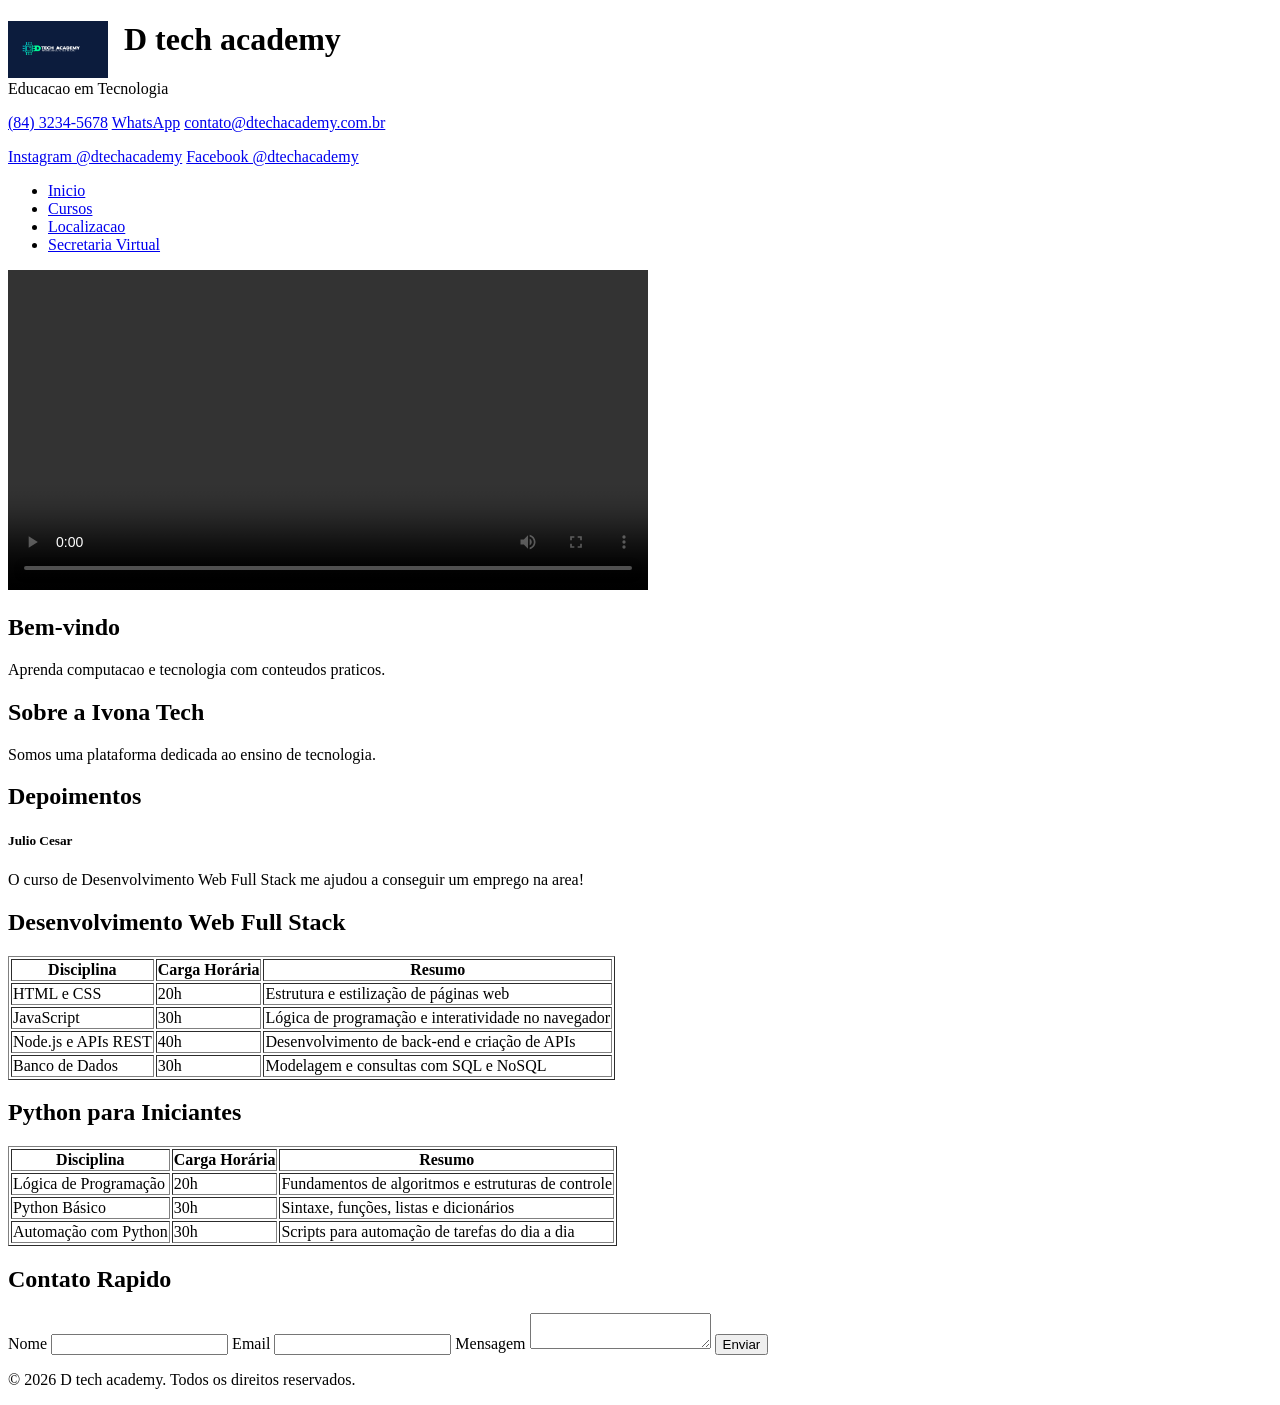
==== index.html @ 98f76e27 "✨ Atualiza ícones e adiciona novas seções de cursos no site" ====
<!DOCTYPE html>
<html lang="pt-BR">
<head> <!--meta dados-->
    <meta charset="UTF-8">
    <meta name="viewport" content="width=device-width, initial-scale=1.0">
    <meta name="description" content="D tech academy - Educação em Tecnologia">
    <meta name="keywords" content="tecnologia, cursos, educação, programação">
    <meta name="author" content="D tech academy">
    <link rel="icon" type="image/png" href="assets/icons/favicon.png.png">
    <title>D tech academy - Inicio</title>
</head>
<body>
    <!-- HEADER: cabecalho da pagina com logo, contatos e menu de navegacao. -->
    <header>
      
        <img src="assets/logo/LOGO DTECH.png" alt="Logo D tech academy" style="float:left; margin-right:1rem; width:100px; height:auto;">
        <h1>D tech academy</h1>
        <p>Educacao em Tecnologia</p>
        <p>
            <a href="tel:+558432345678">(84) 3234-5678</a>
            <a href="https://wa.me/5584998765432" target="_blank" rel="noopener noreferrer">WhatsApp</a>
            <a href="mailto:contato@dtechacademy.com.br">contato@dtechacademy.com.br</a>
        </p>
        <p>
            <a href="https://instagram.com/dtechacademy" target="_blank" rel="noopener noreferrer">Instagram @dtechacademy</a>
            <a href="https://facebook.com/dtechacademy" target="_blank" rel="noopener noreferrer">Facebook @dtechacademy</a>
        </p>
        <nav aria-label="Navegacao principal">
            <ul>
                <li><a href="index.html">Inicio</a></li>
                <li><a href="pages/cursos.html">Cursos</a></li>
                <li><a href="pages/localizacao.html">Localizacao</a></li>
                <li><a href="pages/secretaria-virtual.html">Secretaria Virtual</a></li>
            </ul>
        </nav>
    </header>

    <!-- MAIN: conteudo principal unico da pagina. -->
    <main>
        <video controls autoplay width="640" style="max-width:100%; height:auto;">
            <source src="assets/video/intro.mp4" type="video/mp4" preload="auto" tamanho="large">
        </video>
        <!-- SECTION: bloco tematico de apresentacao inicial. -->
        <section>
            <h2>Bem-vindo</h2>
            <p>Aprenda computacao e tecnologia com conteudos praticos.</p>
        </section>

        <!-- SECTION: bloco tematico com informacoes sobre a instituicao. -->
        <section>
            <h2>Sobre a Ivona Tech</h2>
            <p>Somos uma plataforma dedicada ao ensino de tecnologia.</p>
        </section>
        <section>
            <h2>Depoimentos</h2>
            <article>
                <h5>Julio Cesar</h5>
                <p>O curso de Desenvolvimento Web Full Stack me ajudou a conseguir um emprego na area!</p>
            </article>

        </section>
        <section>
            <h2>Desenvolvimento Web Full Stack</h2>
            <table border="1">
                <thead>
                    <tr>
                        <th>Disciplina</th>
                        <th>Carga Horária</th>
                        <th>Resumo</th>
                    </tr>
                </thead>
                <tbody>
                    <tr>
                        <td>HTML e CSS</td>
                        <td>20h</td>
                        <td>Estrutura e estilização de páginas web</td>
                    </tr>
                    <tr>
                        <td>JavaScript</td>
                        <td>30h</td>
                        <td>Lógica de programação e interatividade no navegador</td>
                    </tr>
                    <tr>
                        <td>Node.js e APIs REST</td>
                        <td>40h</td>
                        <td>Desenvolvimento de back-end e criação de APIs</td>
                    </tr>
                    <tr>
                        <td>Banco de Dados</td>
                        <td>30h</td>
                        <td>Modelagem e consultas com SQL e NoSQL</td>
                    </tr>
                </tbody>
            </table>
        </section>

        <section>
            <h2>Python para Iniciantes</h2>
            <table border="1">
                <thead>
                    <tr>
                        <th>Disciplina</th>
                        <th>Carga Horária</th>
                        <th>Resumo</th>
                    </tr>
                </thead>
                <tbody>
                    <tr>
                        <td>Lógica de Programação</td>
                        <td>20h</td>
                        <td>Fundamentos de algoritmos e estruturas de controle</td>
                    </tr>
                    <tr>
                        <td>Python Básico</td>
                        <td>30h</td>
                        <td>Sintaxe, funções, listas e dicionários</td>
                    </tr>
                    <tr>
                        <td>Automação com Python</td>
                        <td>30h</td>
                        <td>Scripts para automação de tarefas do dia a dia</td>
                    </tr>
                </tbody>
            </table>
        </section>



        <!-- SECTION: bloco tematico com formulario de contato rapido. -->
        <section>
            <h2>Contato Rapido</h2>
            <form>
                <label>
                    Nome
                    <input type="text" name="nome" required>
                </label>
                <label>
                    Email
                    <input type="email" name="email" required>
                </label>
                <label>
                    Mensagem
                    <textarea name="mensagem" required></textarea>
                </label>
                <button type="submit">Enviar</button>
            </form>
        </section>
    </main>

    <!-- FOOTER: rodape com informacoes finais e direitos autorais. -->
    <footer>
        <p>&copy; 2026 D tech academy. Todos os direitos reservados.</p>
    </footer>
</body>
</html>
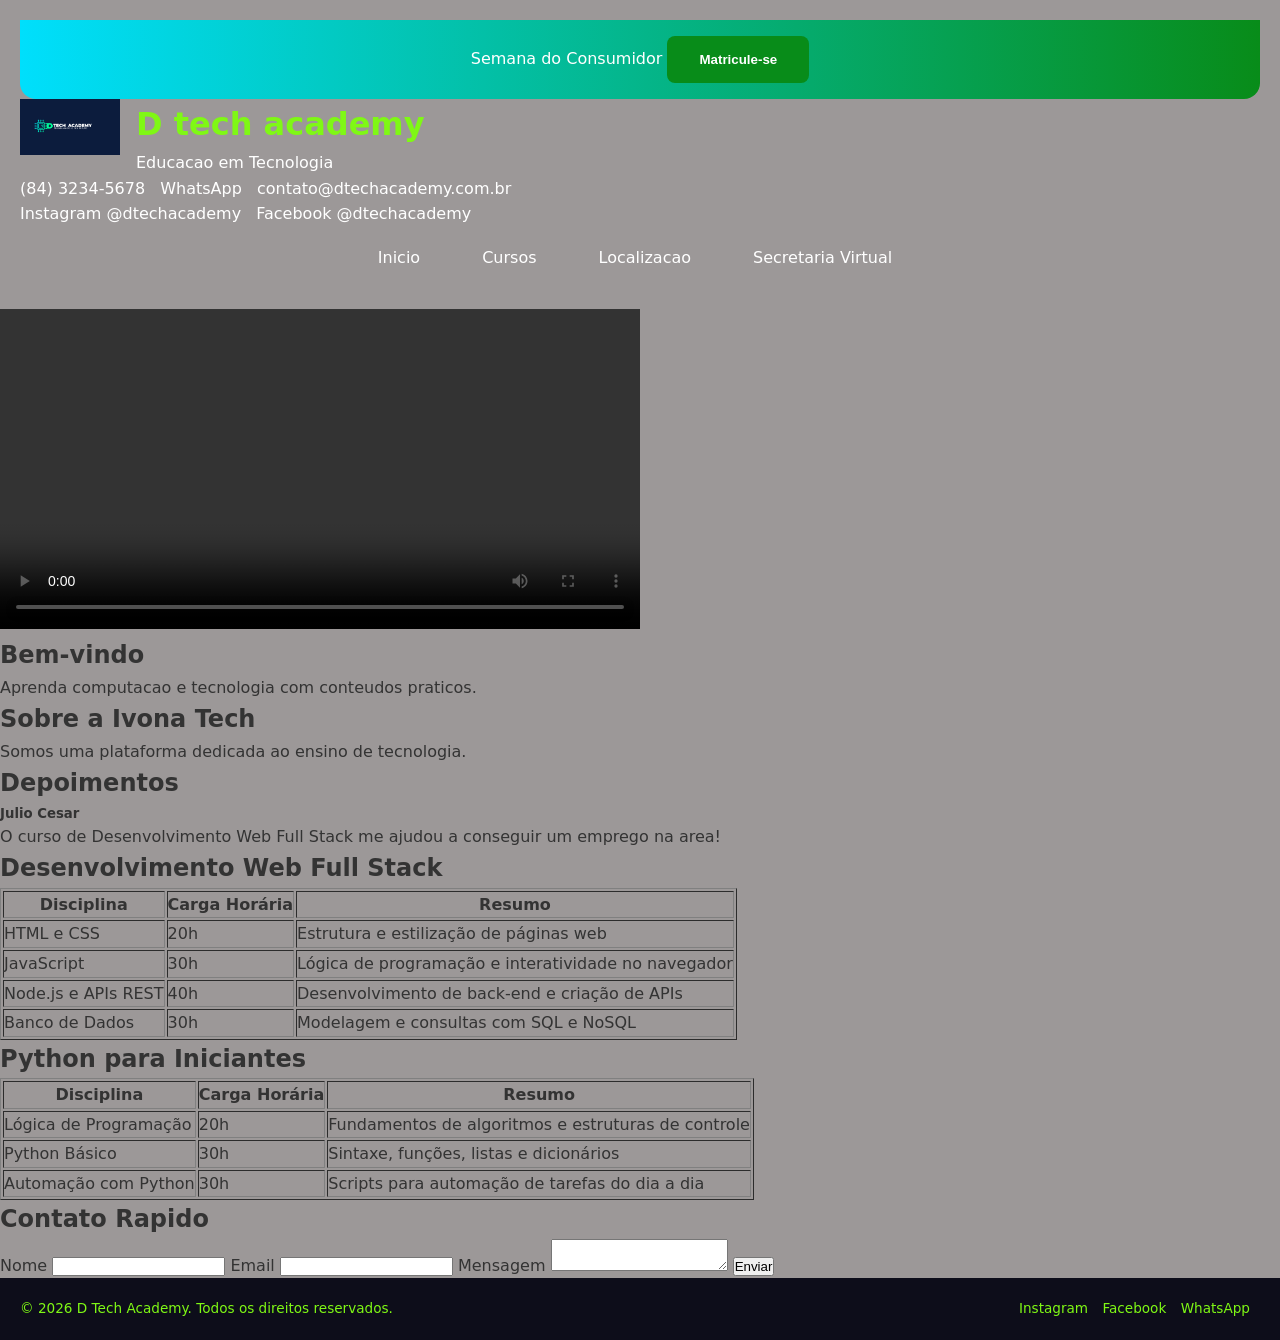
==== commit 1073f3cf: "✨ Adiciona estilos e estrutura ao layout do site, incluindo novos elementos de navegação e banners p" ====
--- a/index.html
+++ b/index.html
@@ -7,13 +7,15 @@
     <meta name="keywords" content="tecnologia, cursos, educação, programação">
     <meta name="author" content="D tech academy">
     <link rel="icon" type="image/png" href="assets/icons/favicon.png.png">
+    <link rel="stylesheet" href="src/styles/style.css">
     <title>D tech academy - Inicio</title>
 </head>
 <body>
     <!-- HEADER: cabecalho da pagina com logo, contatos e menu de navegacao. -->
-    <header>
-      
-        <img src="assets/logo/LOGO DTECH.png" alt="Logo D tech academy" style="float:left; margin-right:1rem; width:100px; height:auto;">
+    <header class="header">
+        <div class="promo-banner">Semana do Consumidor <button class="matricule-se-btn">Matricule-se</button></div>
+
+        <img src="assets/logo/LOGO DTECH.png" alt="Logo D tech academy" class="logo">
         <h1>D tech academy</h1>
         <p>Educacao em Tecnologia</p>
         <p>
@@ -25,7 +27,7 @@
             <a href="https://instagram.com/dtechacademy" target="_blank" rel="noopener noreferrer">Instagram @dtechacademy</a>
             <a href="https://facebook.com/dtechacademy" target="_blank" rel="noopener noreferrer">Facebook @dtechacademy</a>
         </p>
-        <nav aria-label="Navegacao principal">
+        <nav aria-label="Navegacao principal" class="nav">
             <ul>
                 <li><a href="index.html">Inicio</a></li>
                 <li><a href="pages/cursos.html">Cursos</a></li>
@@ -148,8 +150,13 @@
     </main>
 
     <!-- FOOTER: rodape com informacoes finais e direitos autorais. -->
-    <footer>
-        <p>&copy; 2026 D tech academy. Todos os direitos reservados.</p>
+    <footer class="footer">
+        <p>&copy; 2026 D Tech Academy. Todos os direitos reservados.</p>
+        <div>
+            <a href="https://instagram.com/dtechacademy" target="_blank" rel="noopener noreferrer">Instagram</a>
+            <a href="https://facebook.com/dtechacademy" target="_blank" rel="noopener noreferrer">Facebook</a>
+            <a href="https://wa.me/5584998765432" target="_blank" rel="noopener noreferrer">WhatsApp</a>
+        </div>
     </footer>
 </body>
 </html>
--- a/src/styles/style.css
+++ b/src/styles/style.css
@@ -0,0 +1,105 @@
+* {
+    margin: 0;
+    padding: 0;
+    box-sizing: border-box;
+}
+
+body {
+    font-family: system-ui, -apple-system, 'Segoe UI', Tahoma, Geneva, Verdana, sans-serif;
+    color: #333;
+    background: #9c9898;
+    margin: 0;
+    min-height: 100vh;
+    line-height: 1.6;
+}
+.promo-banner {
+  background: linear-gradient(90deg, #00dffc 0%, #088c19 100%); /* Verde promocional */
+  color: white;
+  padding: 1rem;
+  text-align: center;
+  border-radius: 0 0 1rem 1rem;
+}
+
+.matricule-se-btn {
+  background-color: #088c19; /* Verde DIO */
+  color: white;
+  padding: 1rem 2rem;
+  border: none;
+  border-radius: 0.5rem;
+  font-weight: bold;
+  transition: background 0.3s;
+}
+
+.matricule-se-btn:hover {
+  background-color: #066f14; /* Verde mais escuro no hover */
+}
+
+
+.header {
+    background: #b800;
+    color: #fff;
+    padding: 20px;
+}
+
+.logo {
+    float: left;
+    margin-right: 1rem;
+    width: 100px;
+}
+nav {
+    padding: 18px;
+}
+nav ul{
+    display: flex;
+    list-style: none;
+    padding: 0;
+}
+nav a{
+    color: #fff;
+    text-decoration: none;
+    padding: 0.5rem 1rem;
+}
+.header h1 {
+    color: #7ff815; /* verde limão */
+}
+
+.header a {
+    color: #fff;
+    margin-right: 10px;
+    text-decoration: none;
+}
+
+.header a:hover {
+    color: #7ff815; /* amarelo */
+}
+
+nav {
+    text-align: center;
+}
+
+nav ul {
+    list-style: none;
+    display: inline-flex;
+    gap: 20px;
+}
+footer {
+    background: #0d0d1a;
+    color: #7ff815;
+    padding: 20px;
+    font-size: 0.85rem;
+    display: flex;
+    justify-content: space-between;
+    align-items: center;
+    flex-wrap: wrap;
+    gap: 10px;
+}
+
+footer a {
+    color: #7ff815;
+    text-decoration: none;
+    margin-right: 10px;
+}
+
+footer a:hover {
+    text-decoration: underline;
+}
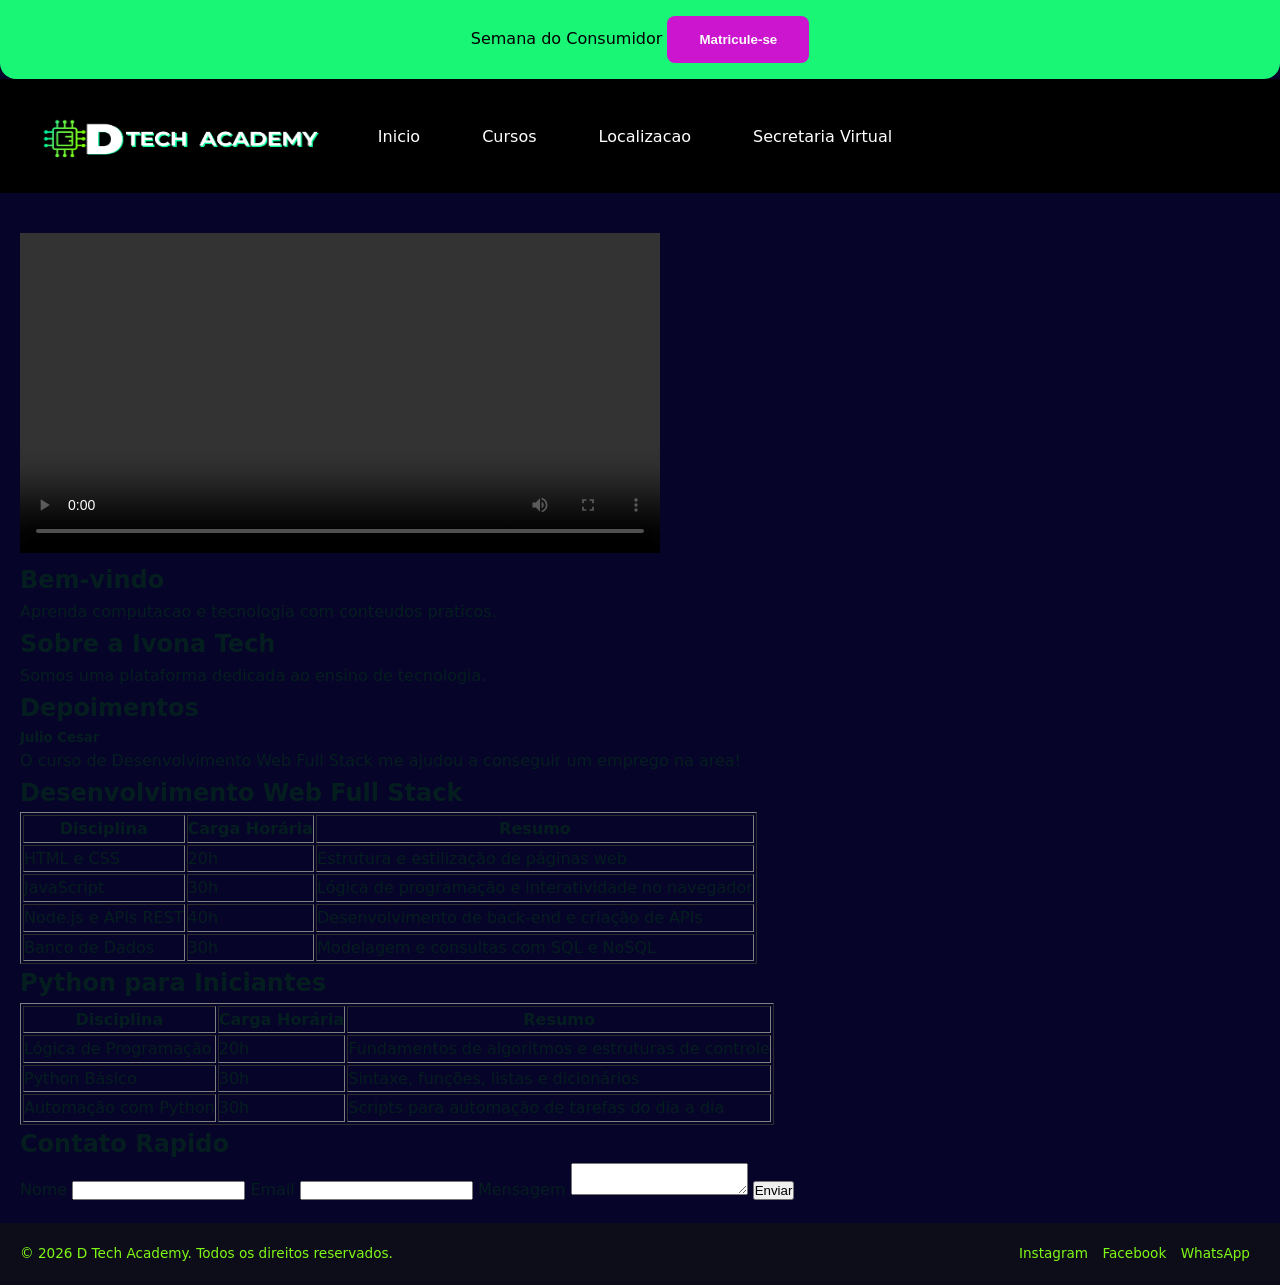
==== commit 7ef65adc: "Add sign-up page with header, footer, and navigation structure" ====
--- a/index.html
+++ b/index.html
@@ -14,29 +14,28 @@
     <!-- HEADER: cabecalho da pagina com logo, contatos e menu de navegacao. -->
     <header class="header">
         <div class="promo-banner">Semana do Consumidor <button class="matricule-se-btn">Matricule-se</button></div>
-
-        <img src="assets/logo/LOGO DTECH.png" alt="Logo D tech academy" class="logo">
-        <h1>D tech academy</h1>
-        <p>Educacao em Tecnologia</p>
-        <p>
-            <a href="tel:+558432345678">(84) 3234-5678</a>
-            <a href="https://wa.me/5584998765432" target="_blank" rel="noopener noreferrer">WhatsApp</a>
-            <a href="mailto:contato@dtechacademy.com.br">contato@dtechacademy.com.br</a>
-        </p>
-        <p>
-            <a href="https://instagram.com/dtechacademy" target="_blank" rel="noopener noreferrer">Instagram @dtechacademy</a>
-            <a href="https://facebook.com/dtechacademy" target="_blank" rel="noopener noreferrer">Facebook @dtechacademy</a>
-        </p>
-        <nav aria-label="Navegacao principal" class="nav">
-            <ul>
-                <li><a href="index.html">Inicio</a></li>
-                <li><a href="pages/cursos.html">Cursos</a></li>
-                <li><a href="pages/localizacao.html">Localizacao</a></li>
-                <li><a href="pages/secretaria-virtual.html">Secretaria Virtual</a></li>
-            </ul>
-        </nav>
+        <div class="header-row">
+            <nav aria-label="Navegacao principal" class="nav">
+                <ul>
+                    <li><a href="index.html">Inicio</a></li>
+                    <li><a href="pages/cursos.html">Cursos</a></li>
+                    <li><a href="pages/localizacao.html">Localizacao</a></li>
+                    <li><a href="pages/secretaria-virtual.html">Secretaria Virtual</a></li>
+                </ul>
+            </nav>
+            <div class="header-content">
+                <img src="assets/logo/logonav.png" alt="Logo D tech academy" class="logo">
+            </div>
+        </div>
     </header>
 
+
+
+
+
+
+
+    
     <!-- MAIN: conteudo principal unico da pagina. -->
     <main>
         <video controls autoplay width="640" style="max-width:100%; height:auto;">
--- a/src/styles/style.css
+++ b/src/styles/style.css
@@ -6,23 +6,25 @@
 
 body {
     font-family: system-ui, -apple-system, 'Segoe UI', Tahoma, Geneva, Verdana, sans-serif;
-    color: #333;
-    background: #9c9898;
+    color: #0604;
+    background: #060429;
     margin: 0;
     min-height: 100vh;
     line-height: 1.6;
 }
 .promo-banner {
-  background: linear-gradient(90deg, #00dffc 0%, #088c19 100%); /* Verde promocional */
-  color: white;
+  width: 100vw;
+  margin-left: calc(50% - 50vw);
+  background: linear-gradient(90deg, #19f575 0%, #19f575 100%); /* Verde promocional */
+  color: rgb(0, 0, 0);
   padding: 1rem;
   text-align: center;
   border-radius: 0 0 1rem 1rem;
 }
 
 .matricule-se-btn {
-  background-color: #088c19; /* Verde DIO */
-  color: white;
+  background-color: #cb15ce; /* Verde DIO */
+  color: rgb(252, 252, 252);
   padding: 1rem 2rem;
   border: none;
   border-radius: 0.5rem;
@@ -36,28 +38,48 @@
 
 
 .header {
-    background: #b800;
+    background: transparent; /* header sem cor para permitir .header-row em preto */
     color: #fff;
-    padding: 20px;
+    padding: 0 0 20px; /* ajuste conforme necessário */
+}
+
+.header-row {
+    display: flex;
+    align-items: center;
+    padding: 14px 20px;
+    background: #000;
+    width: 100vw;
+    margin-left: calc(50% - 50vw);
+    position: relative;
 }
 
 .logo {
-    float: left;
-    margin-right: 1rem;
-    width: 100px;
+    width: 300px;
+    height: 50px;
+    display: block;
+
 }
+
 nav {
-    padding: 18px;
+    position: absolute;
+    left: 50%;
+    transform: translateX(-50%);
 }
-nav ul{
+
+nav ul {
+    list-style: none;
     display: flex;
-    list-style: none;
+    gap: 20px;
+    align-items: center;
     padding: 0;
+    margin: 0;
 }
 nav a{
     color: #fff;
     text-decoration: none;
-    padding: 0.5rem 1rem;
+    padding: 0.6rem 1rem;
+    font-size: 1.00rem;
+    font-weight: 500;
 }
 .header h1 {
     color: #7ff815; /* verde limão */
@@ -72,16 +94,28 @@
 .header a:hover {
     color: #7ff815; /* amarelo */
 }
-
-nav {
-    text-align: center;
+.header-content {
+    display: flex;
+    align-items: center;
+    justify-content: space-between;
+    gap: 1rem;
+    padding: 18px 20px;
+    width: 100%;
 }
 
-nav ul {
-    list-style: none;
-    display: inline-flex;
-    gap: 20px;
+/* responsivo: empilha no celular */
+@media (max-width: 600px) {
+  .header-content {
+    flex-direction: column;
+    align-items: flex-start;
+    gap: 0.5rem;
+  }
 }
+
+main {
+    padding: 20px;
+}
+
 footer {
     background: #0d0d1a;
     color: #7ff815;
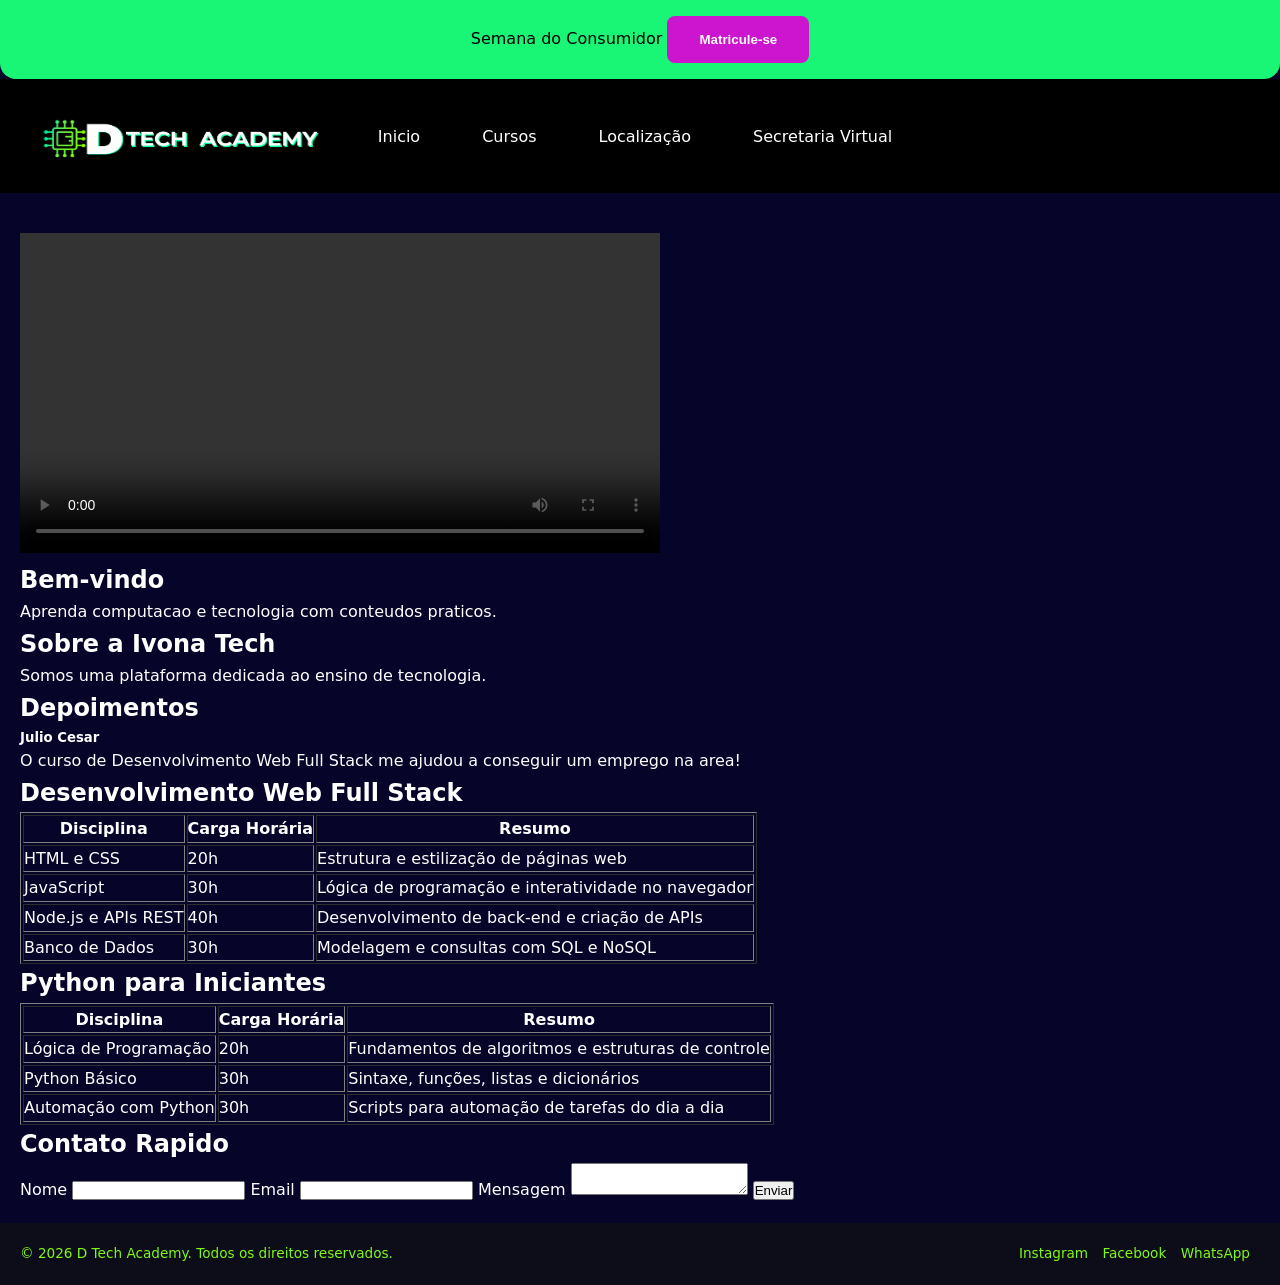
==== commit 877dba69: "✨ Corrige acentuação em "Localização" e atualiza o rodapé com links para redes sociais nas páginas d" ====
--- a/index.html
+++ b/index.html
@@ -19,7 +19,7 @@
                 <ul>
                     <li><a href="index.html">Inicio</a></li>
                     <li><a href="pages/cursos.html">Cursos</a></li>
-                    <li><a href="pages/localizacao.html">Localizacao</a></li>
+                    <li><a href="pages/localizacao.html">Localização</a></li>
                     <li><a href="pages/secretaria-virtual.html">Secretaria Virtual</a></li>
                 </ul>
             </nav>
--- a/src/styles/style.css
+++ b/src/styles/style.css
@@ -114,6 +114,7 @@
 
 main {
     padding: 20px;
+    color: #fff;
 }
 
 footer {
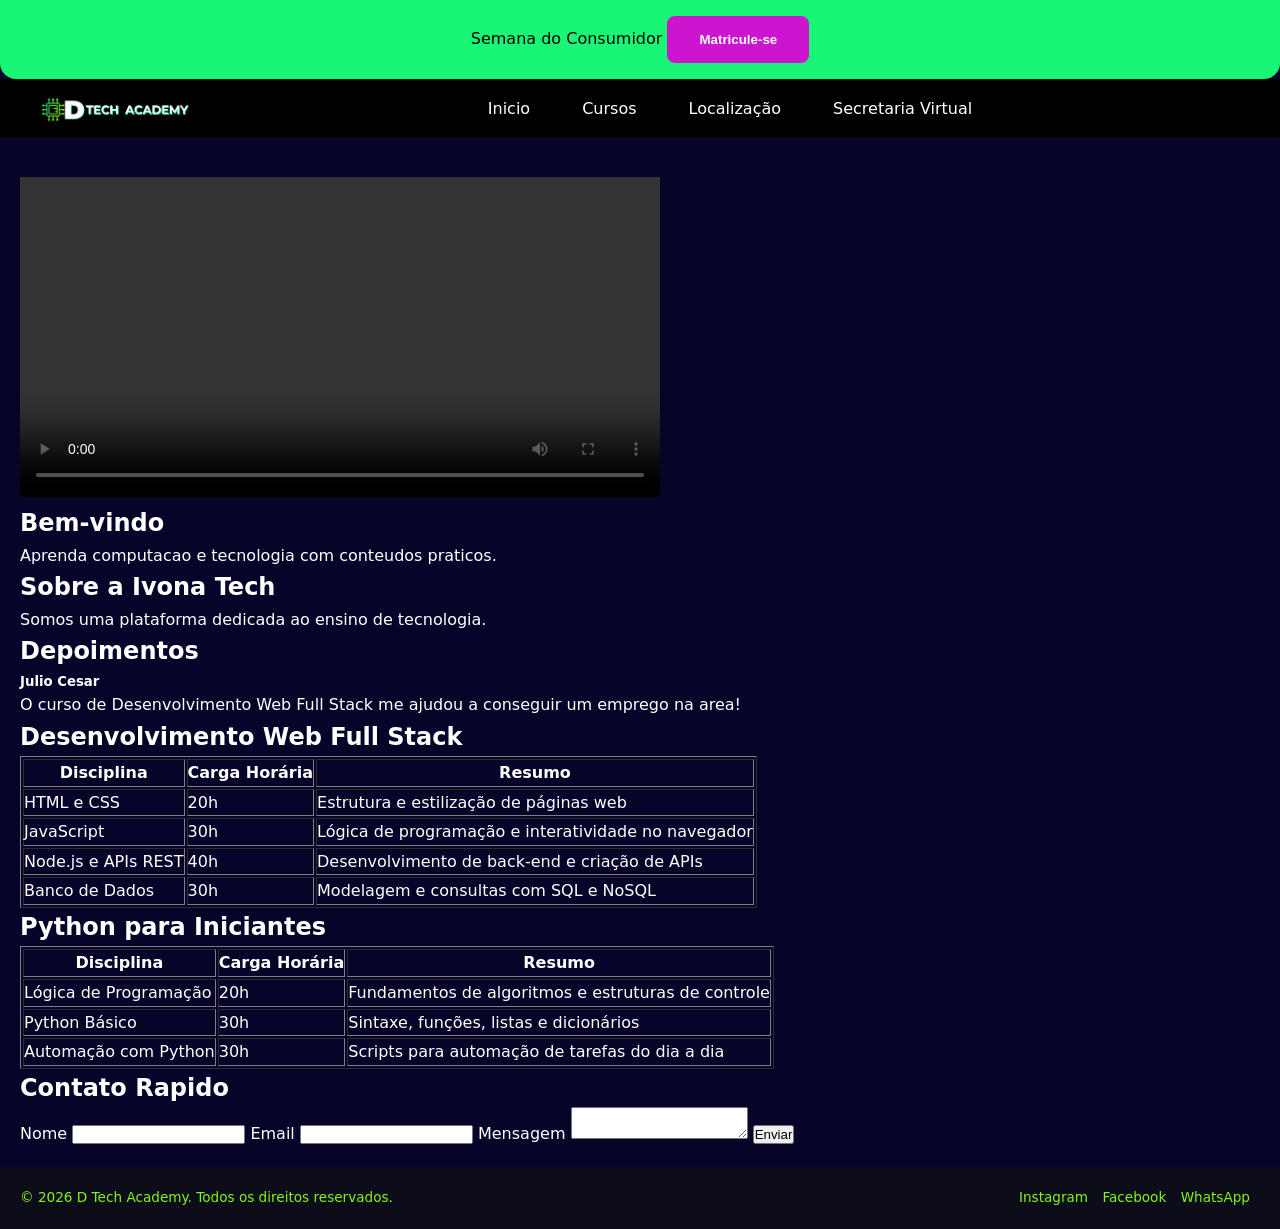
==== commit e45b7ed9: "✨ Adiciona logo ao cabeçalho nas páginas principais e ajusta estilos de layout, incluindo melhorias " ====
--- a/index.html
+++ b/index.html
@@ -15,6 +15,7 @@
     <header class="header">
         <div class="promo-banner">Semana do Consumidor <button class="matricule-se-btn">Matricule-se</button></div>
         <div class="header-row">
+            <img src="assets/logo/logonav.png" alt="Logo D tech academy" class="logo">
             <nav aria-label="Navegacao principal" class="nav">
                 <ul>
                     <li><a href="index.html">Inicio</a></li>
@@ -23,19 +24,11 @@
                     <li><a href="pages/secretaria-virtual.html">Secretaria Virtual</a></li>
                 </ul>
             </nav>
-            <div class="header-content">
-                <img src="assets/logo/logonav.png" alt="Logo D tech academy" class="logo">
-            </div>
         </div>
     </header>
 
 
 
-
-
-
-
-    
     <!-- MAIN: conteudo principal unico da pagina. -->
     <main>
         <video controls autoplay width="640" style="max-width:100%; height:auto;">
--- a/src/styles/style.css
+++ b/src/styles/style.css
@@ -1,140 +1,176 @@
+/* ------------------- */
+/* RESET E ESTILOS GERAIS */
+/* ------------------- */
+
+/* Reset universal: remove margens e paddings padrão dos navegadores. */
 * {
     margin: 0;
     padding: 0;
-    box-sizing: border-box;
+    box-sizing: border-box; /* Faz com que padding e borda não aumentem o tamanho final do elemento. */
 }
 
+/* Estilos base para o corpo da página (body). */
 body {
     font-family: system-ui, -apple-system, 'Segoe UI', Tahoma, Geneva, Verdana, sans-serif;
-    color: #0604;
+    color: #fff;
     background: #060429;
-    margin: 0;
     min-height: 100vh;
     line-height: 1.6;
 }
+
+/* ------------------- */
+/* CABEÇALHO (HEADER)   */
+/* ------------------- */
+
+/* Banner promocional no topo da página. */
 .promo-banner {
-  width: 100vw;
-  margin-left: calc(50% - 50vw);
-  background: linear-gradient(90deg, #19f575 0%, #19f575 100%); /* Verde promocional */
-  color: rgb(0, 0, 0);
-  padding: 1rem;
-  text-align: center;
-  border-radius: 0 0 1rem 1rem;
+  width: 100vw; /* Largura total da tela. */
+  margin-left: calc(50% - 50vw); /* Truque para forçar a largura total mesmo dentro de um container. */
+  background: #19f575;
+  color: rgb(0, 0, 0); /* Cor do texto preta. */
+  padding: 1rem; /* Espaçamento interno. */
+  text-align: center; /* Alinhamento do texto ao centro. */
+  border-radius: 0 0 1rem 1rem; /* Bordas arredondadas apenas na parte inferior. */
 }
 
+/* Botão "Matricule-se" dentro do banner. */
 .matricule-se-btn {
-  background-color: #cb15ce; /* Verde DIO */
-  color: rgb(252, 252, 252);
-  padding: 1rem 2rem;
-  border: none;
-  border-radius: 0.5rem;
-  font-weight: bold;
-  transition: background 0.3s;
+  background-color: #cb15ce; /* Cor de fundo roxa. */
+  color: rgb(252, 252, 252); /* Cor do texto branca. */
+  padding: 1rem 2rem; /* Espaçamento interno. */
+  border: none; /* Remove a borda padrão. */
+  border-radius: 0.5rem; /* Bordas arredondadas. */
+  font-weight: bold; /* Texto em negrito. */
+  transition: background 0.3s; /* Transição suave da cor de fundo ao passar o mouse. */
 }
 
+/* Efeito ao passar o mouse (hover) no botão "Matricule-se". */
 .matricule-se-btn:hover {
-  background-color: #066f14; /* Verde mais escuro no hover */
+  background-color: #066f14; /* Cor de fundo verde escura. */
 }
 
-
+/* Container principal do cabeçalho. */
 .header {
-    background: transparent; /* header sem cor para permitir .header-row em preto */
-    color: #fff;
-    padding: 0 0 20px; /* ajuste conforme necessário */
+    background: transparent; /* Fundo transparente, pois a cor vem do .header-row. */
+    color: #fff; /* Cor do texto branca. */
+    padding: 0 0 20px; /* Espaçamento inferior. */
 }
 
+/* Linha que contém a logo e a navegação. */
 .header-row {
-    display: flex;
+    display: grid;
+    grid-template-columns: auto 1fr auto;
     align-items: center;
     padding: 14px 20px;
     background: #000;
     width: 100vw;
     margin-left: calc(50% - 50vw);
-    position: relative;
 }
 
+/* Estilos da logo no cabeçalho. */
 .logo {
-    width: 300px;
-    height: 50px;
-    display: block;
-
+    order: -1; /* Força a logo a ser o primeiro item na ordem do flexbox (fica à esquerda). */
+    margin-left: 20px; /* Adiciona um pequeno espaço à esquerda da logo. */
+    width: 160px; /* Largura da logo. */
+    height: auto; /* Altura automática para manter a proporção. */
+    display: block; /* Garante que a imagem se comporte como um bloco. */
+    align-self: center; /* Garante o alinhamento vertical. */
 }
 
+/* Container da navegação principal. */
 nav {
-    position: absolute;
-    left: 50%;
-    transform: translateX(-50%);
+    flex-grow: 1; /* Permite que a navegação cresça e ocupe o espaço disponível. */
+    display: flex; /* Usa Flexbox. */
+    justify-content: center; /* Centraliza o conteúdo da navegação (a lista ul). */
 }
 
+/* Lista de links da navegação. */
 nav ul {
-    list-style: none;
-    display: flex;
-    gap: 20px;
-    align-items: center;
-    padding: 0;
-    margin: 0;
+    list-style: none; /* Remove os marcadores de lista (bolinhas). */
+    display: flex; /* Alinha os itens da lista em linha. */
+    gap: 20px; /* Espaço entre os itens da lista. */
+    align-items: center; /* Alinha os itens verticalmente ao centro. */
+    padding: 0; /* Remove o padding padrão. */
+    margin: 0; /* Remove a margem padrão. */
 }
-nav a{
+
+/* Links da navegação. */
+nav a {
     color: #fff;
     text-decoration: none;
     padding: 0.6rem 1rem;
-    font-size: 1.00rem;
+    font-size: 1rem;
     font-weight: 500;
 }
-.header h1 {
-    color: #7ff815; /* verde limão */
+
+nav a:hover {
+    color: #7ff815;
 }
 
-.header a {
-    color: #fff;
-    margin-right: 10px;
-    text-decoration: none;
-}
 
-.header a:hover {
-    color: #7ff815; /* amarelo */
-}
+
 .header-content {
     display: flex;
     align-items: center;
-    justify-content: space-between;
-    gap: 1rem;
-    padding: 18px 20px;
-    width: 100%;
 }
 
-/* responsivo: empilha no celular */
-@media (max-width: 600px) {
-  .header-content {
-    flex-direction: column;
-    align-items: flex-start;
-    gap: 0.5rem;
-  }
+/* ------------------- */
+/* CONTEÚDO PRINCIPAL (MAIN) */
+/* ------------------- */
+
+/* Estilos para a seção principal da página. */
+main {
+    padding: 20px; /* Espaçamento interno. */
+    color: #fff; /* Cor do texto branca. */
 }
 
-main {
-    padding: 20px;
-    color: #fff;
+/* ------------------- */
+/* RODAPÉ (FOOTER)      */
+/* ------------------- */
+
+/* Estilos para o rodapé da página. */
+footer {
+    background: #0d0d1a; /* Fundo escuro. */
+    color: #7ff815; /* Cor do texto verde limão. */
+    padding: 20px; /* Espaçamento interno. */
+    font-size: 0.85rem; /* Tamanho da fonte. */
+    display: flex; /* Usa Flexbox. */
+    justify-content: space-between; /* Espaça os itens. */
+    align-items: center; /* Alinha verticalmente ao centro. */
+    flex-wrap: wrap; /* Permite que os itens quebrem a linha em telas menores. */
+    gap: 10px; /* Espaço entre os itens. */
 }
 
-footer {
-    background: #0d0d1a;
-    color: #7ff815;
-    padding: 20px;
-    font-size: 0.85rem;
-    display: flex;
-    justify-content: space-between;
-    align-items: center;
-    flex-wrap: wrap;
-    gap: 10px;
+/* Links dentro do rodapé. */
+footer a {
+    color: #7ff815; /* Cor do texto verde limão. */
+    text-decoration: none; /* Remove o sublinhado. */
+    margin-right: 10px; /* Margem à direita. */
 }
 
-footer a {
-    color: #7ff815;
-    text-decoration: none;
-    margin-right: 10px;
+/* Efeito ao passar o mouse (hover) nos links do rodapé. */
+footer a:hover {
+    text-decoration: underline; /* Adiciona sublinhado ao passar o mouse. */
 }
 
-footer a:hover {
-    text-decoration: underline;
+
+/* ------------------- */
+/* AJUSTES RESPONSIVOS (MEDIA QUERIES) */
+/* ------------------- */
+
+/* Estilos para telas com largura máxima de 768px (tablets e celulares). */
+@media (max-width: 768px) {
+    .header-row {
+        grid-template-columns: auto 1fr;
+    }
+    .header-content {
+        display: none;
+    }
+    nav ul {
+        gap: 8px;
+    }
+    nav a {
+        font-size: 0.8rem;
+        padding: 0.4rem 0.5rem;
+    }
 }
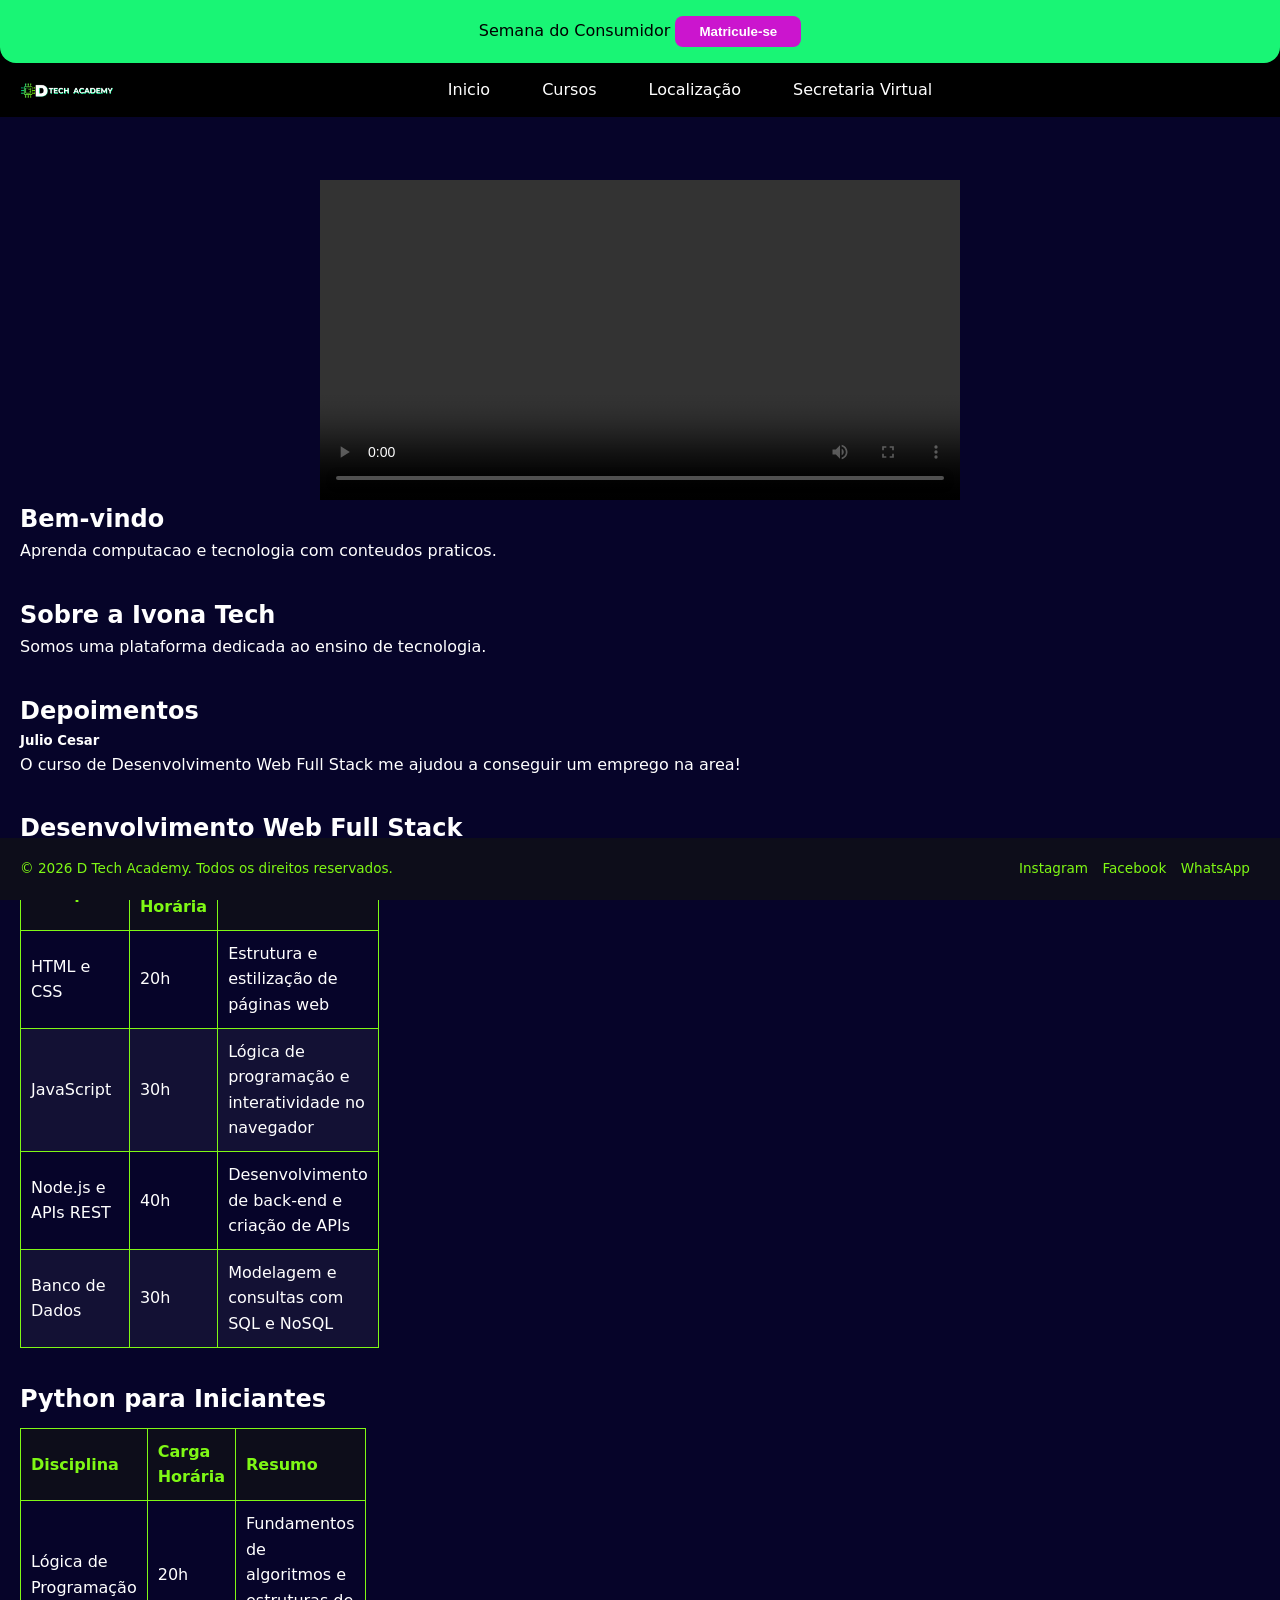
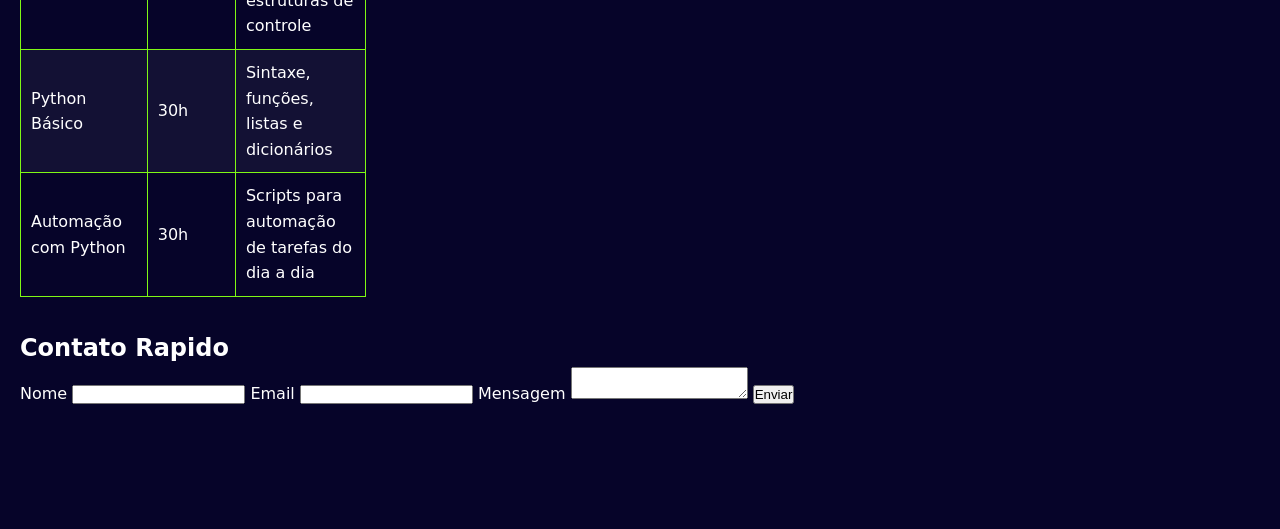
==== commit 5d18e92f: "✨ Atualiza links de estilos nas páginas para arquivos CSS específicos; adiciona novos estilos para a" ====
--- a/index.html
+++ b/index.html
@@ -7,7 +7,7 @@
     <meta name="keywords" content="tecnologia, cursos, educação, programação">
     <meta name="author" content="D tech academy">
     <link rel="icon" type="image/png" href="assets/icons/favicon.png.png">
-    <link rel="stylesheet" href="src/styles/style.css">
+    <link rel="stylesheet" href="src/styles/index.css">
     <title>D tech academy - Inicio</title>
 </head>
 <body>
--- a/src/styles/index.css
+++ b/src/styles/index.css
@@ -0,0 +1,51 @@
+/* ================================
+   INDEX.CSS
+   Estilos específicos da página inicial (index.html)
+   Importa os estilos base do style.css
+   ================================ */
+@import url('../styles/style.css');
+
+/* ================================
+   TABELAS
+   Estilo das tabelas de disciplinas
+   ================================ */
+table {
+    width: 10%;                /* Ocupa toda a largura disponível */
+    border-collapse: collapse;  /* Remove espaço duplo entre bordas */
+    margin-top: 10px;           /* Espaço acima da tabela */
+}
+
+/* Células do cabeçalho e do corpo da tabela */
+th, td {
+    border: 1px solid #7ff815; /* Borda verde limão */
+    padding: 10px;              /* Espaçamento interno das células */
+    text-align: left;           /* Alinha o texto à esquerda */
+}
+
+/* Cabeçalho da tabela */
+th {
+    background: #0d0d1a;        /* Fundo escuro para destacar o cabeçalho */
+    color: #7ff815;             /* Texto verde limão */
+}
+
+/* Linhas pares do corpo da tabela — zebrado para facilitar leitura */
+tbody tr:nth-child(even) {
+    background: rgba(255,255,255,0.05); /* Fundo levemente mais claro */
+}
+
+/* ================================
+   VÍDEO
+   Centraliza o vídeo de introdução
+   ================================ */
+video {
+    display: block;     /* Remove espaço extra abaixo do vídeo */
+    margin: 0 auto;     /* Centraliza horizontalmente */
+}
+
+/* ================================
+   SEÇÕES
+   Espaçamento entre as seções do conteúdo
+   ================================ */
+section {
+    margin-bottom: 2rem; /* Espaço abaixo de cada seção */
+}
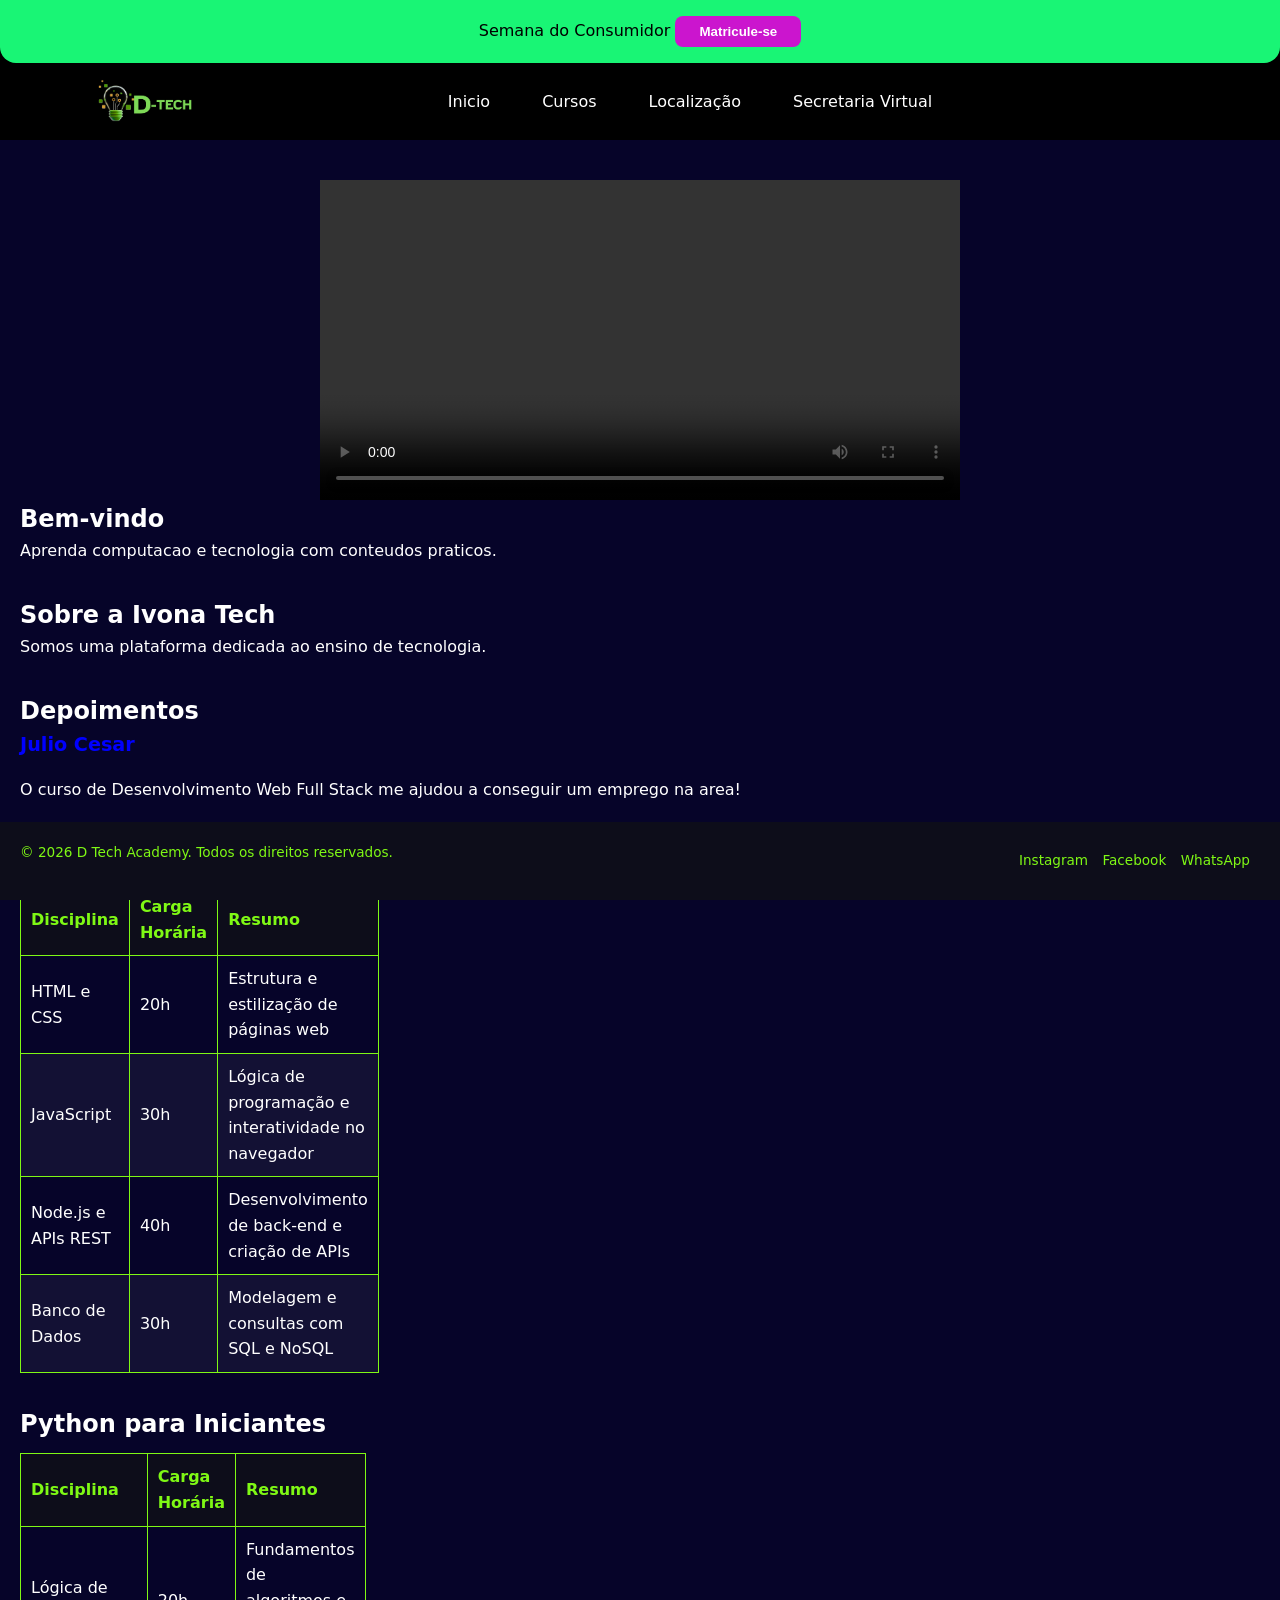
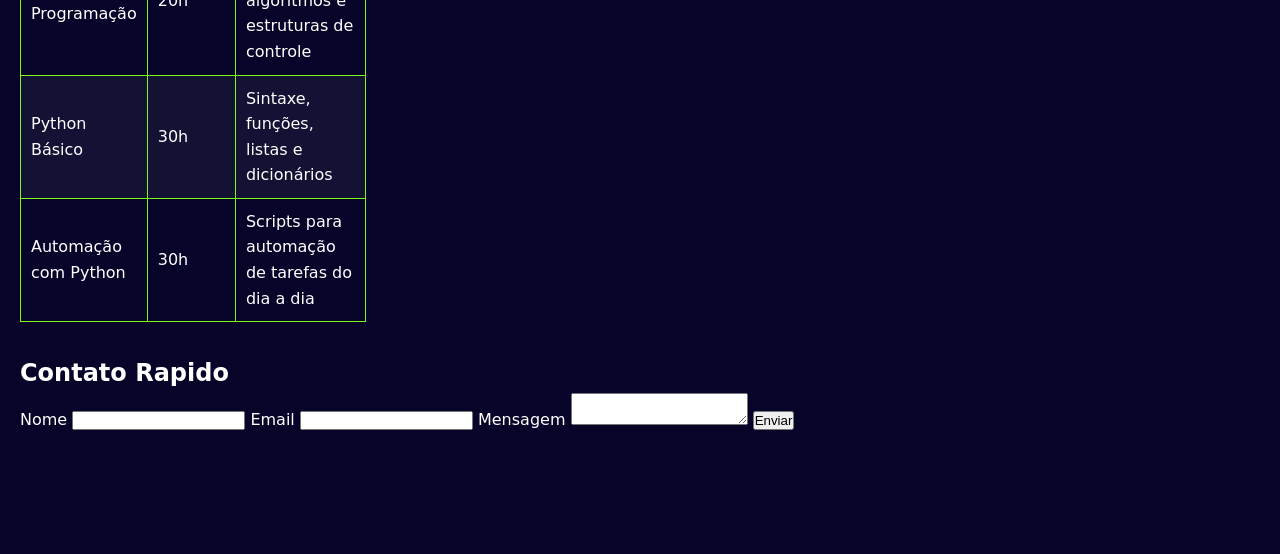
==== commit d28a7706: "✨ Remove logo DTECH e atualiza estilos de navegação e depoimentos; corrige ortografia em "Localizaçã" ====
--- a/index.html
+++ b/index.html
@@ -11,6 +11,8 @@
     <title>D tech academy - Inicio</title>
 </head>
 <body>
+
+
     <!-- HEADER: cabecalho da pagina com logo, contatos e menu de navegacao. -->
     <header class="header">
         <div class="promo-banner">Semana do Consumidor <button class="matricule-se-btn">Matricule-se</button></div>
@@ -24,6 +26,7 @@
                     <li><a href="pages/secretaria-virtual.html">Secretaria Virtual</a></li>
                 </ul>
             </nav>
+            <div class="header-content"></div>
         </div>
     </header>
 
@@ -47,9 +50,10 @@
         </section>
         <section>
             <h2>Depoimentos</h2>
-            <article>
-                <h5>Julio Cesar</h5>
+            <article> 
+                  <p id="par1">Julio Cesar</p> 
                 <p>O curso de Desenvolvimento Web Full Stack me ajudou a conseguir um emprego na area!</p>
+                
             </article>
 
         </section>
@@ -150,5 +154,15 @@
             <a href="https://wa.me/5584998765432" target="_blank" rel="noopener noreferrer">WhatsApp</a>
         </div>
     </footer>
+    <script>
+    const links = document.querySelectorAll("nav a");
+    const urlAtual = window.location.pathname;
+
+    links.forEach(link => {
+        if (link.getAttribute("href") === urlAtual.split("/").pop()) {
+            link.classList.add("ativo");
+        }
+    });
+</script>
 </body>
 </html>
--- a/src/styles/index.css
+++ b/src/styles/index.css
@@ -49,3 +49,50 @@
 section {
     margin-bottom: 2rem; /* Espaço abaixo de cada seção */
 }
+
+p {
+    margin-bottom: 1rem; /* Espaço abaixo de cada parágrafo */
+}
+
+/* ================================
+   DEPOIMENTOS
+   Estilos para a seção de Depoimentos
+   ================================ */
+.depoimentos {
+    max-width: 1080px;
+    margin: 2rem auto;
+    background: rgba(255,255,255,0.03);
+    padding: 1.25rem;
+    border-radius: 0.75rem;
+    color: #fff;
+}
+.depoimentos h2 {
+    font-size: 1.5rem;
+    margin-bottom: 0.75rem;
+    color: #7ff815;
+}
+.depoimentos article {
+    background: rgba(0,0,0,0.2);
+    padding: 1rem;
+    border-radius: 0.5rem;
+    box-shadow: 0 4px 10px rgba(0,0,0,0.4);
+    margin-top: 0.75rem;
+}
+.depoimentos h5 {
+    margin: 0 0 0.5rem 0;
+    font-weight: 700;
+}
+.depoimentos p {
+    color: #e9e9e9;
+    line-height: 1.5;
+    margin: 0;
+}
+@media (max-width: 600px) {
+  .depoimentos { padding: 1rem; margin: 1rem; }
+  .depoimentos h2 { font-size: 1.25rem; }
+}
+#par1 {
+    font-weight: bold;
+    font-size: 1.2rem;
+    color: blue;
+}
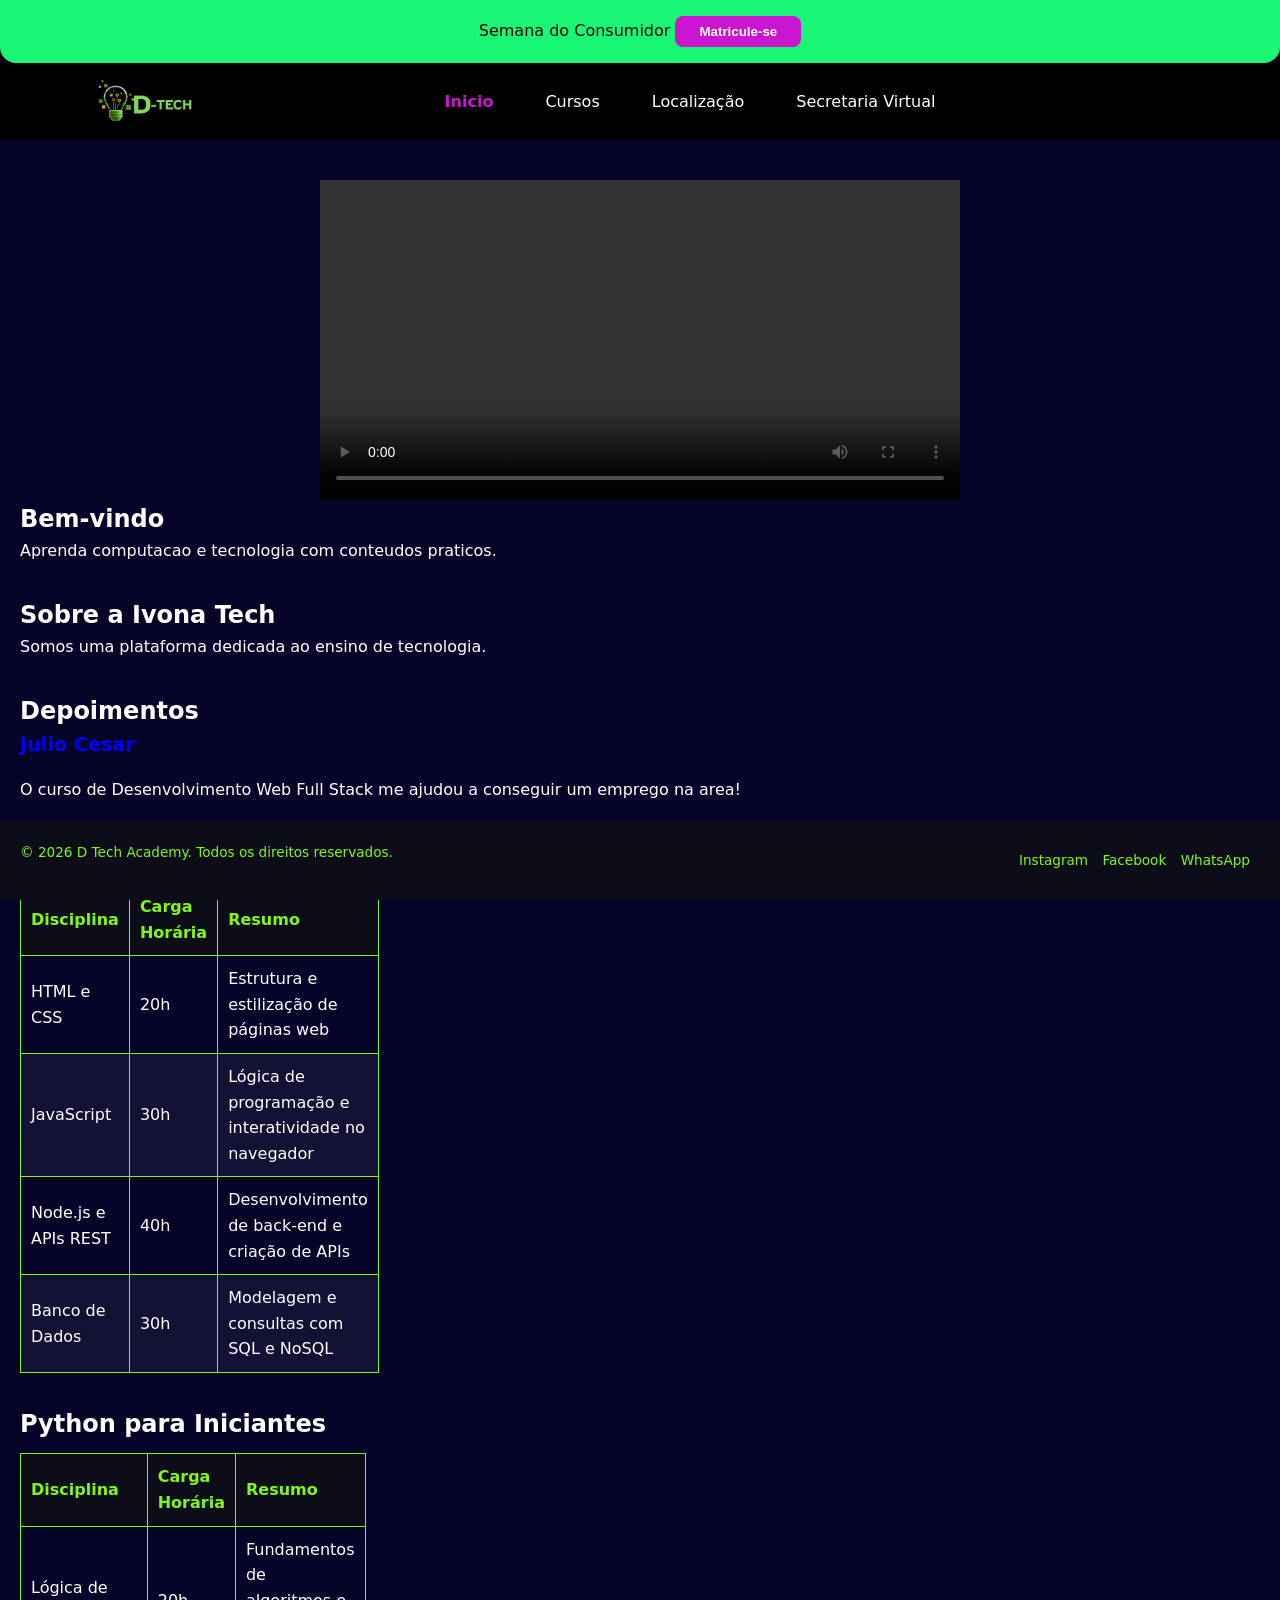
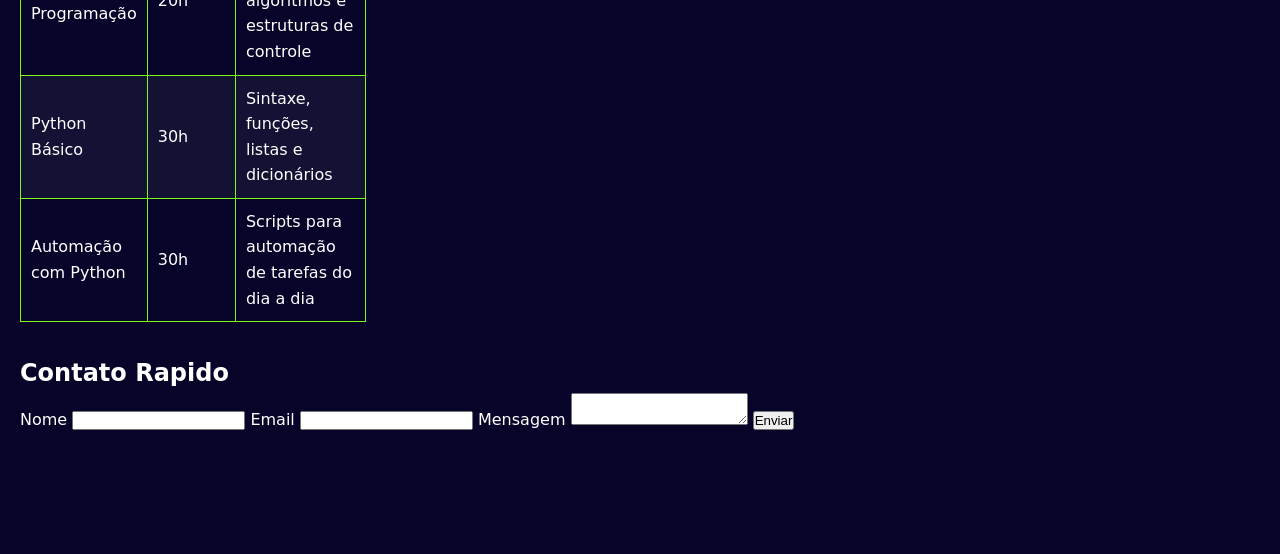
==== commit d9533ebf: "✨ Atualiza navegação com links para a página inicial e destaca a página atual; melhora estilos de fo" ====
--- a/index.html
+++ b/index.html
@@ -17,10 +17,12 @@
     <header class="header">
         <div class="promo-banner">Semana do Consumidor <button class="matricule-se-btn">Matricule-se</button></div>
         <div class="header-row">
-            <img src="assets/logo/logonav.png" alt="Logo D tech academy" class="logo">
+            <a href="index.html" aria-label="Voltar para a página inicial">
+                <img src="assets/logo/logonav.png" alt="Logo D tech academy" class="logo">
+            </a>
             <nav aria-label="Navegacao principal" class="nav">
                 <ul>
-                    <li><a href="index.html">Inicio</a></li>
+                    <li><a href="index.html" aria-current="page">Inicio</a></li>
                     <li><a href="pages/cursos.html">Cursos</a></li>
                     <li><a href="pages/localizacao.html">Localização</a></li>
                     <li><a href="pages/secretaria-virtual.html">Secretaria Virtual</a></li>
@@ -154,15 +156,5 @@
             <a href="https://wa.me/5584998765432" target="_blank" rel="noopener noreferrer">WhatsApp</a>
         </div>
     </footer>
-    <script>
-    const links = document.querySelectorAll("nav a");
-    const urlAtual = window.location.pathname;
-
-    links.forEach(link => {
-        if (link.getAttribute("href") === urlAtual.split("/").pop()) {
-            link.classList.add("ativo");
-        }
-    });
-</script>
 </body>
 </html>
